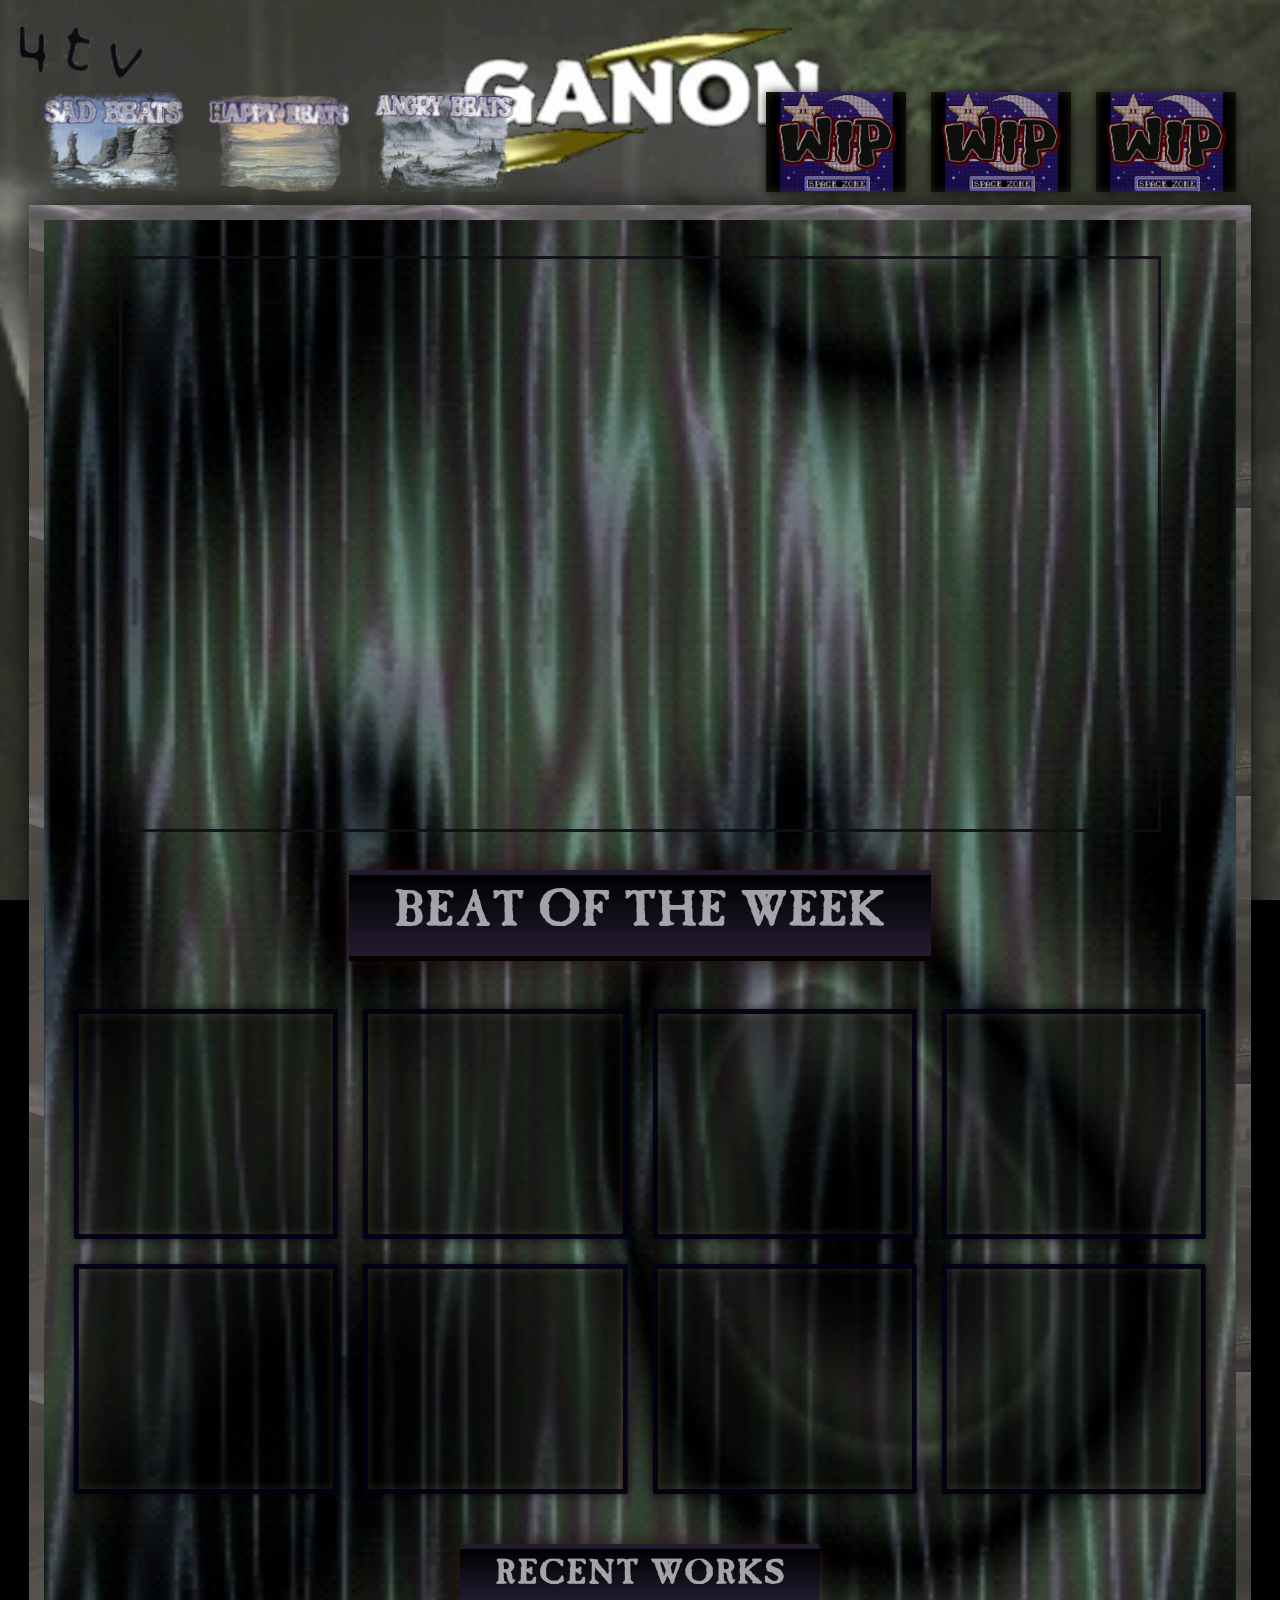
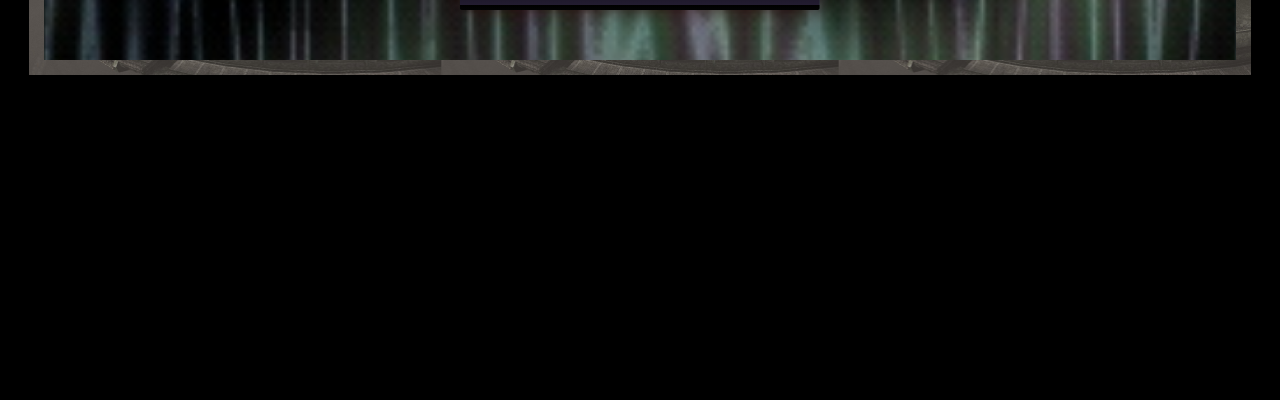
==== Fang&Bone.html @ 2cea83da "Add files via upload" ====
﻿<!DOCTYPE html>
<html>

<head>

    <meta charset="utf-8" />
    <meta name="viewport" content="width=device-width, initial-scale=1.0">

    <title>The Fang & Bone</title>

    <meta name="description" content="The Fang & Bone - Gan0n">

    <link rel="stylesheet" href="Main.css" />
    <link rel="stylesheet" href="white-grey.css" />

</head>

<body>

    <div class="logo-box"></div>

    <section class="beat-of-the-week">

        <h2>Beat Of The Week</h2>

        <div class="beat-box">

            <div class="beat-nav">

                <a href="sadbeats.html" class="sad-button"></a>

                <a href="happybeats.html" class="happy-button"></a>

                <a href="angrybeats.html" class="angry-button"></a>

            </div>

            <div class="beat-nav-right">

                <a href="https://soundcloud.com/snowclownmanor" target="_blank" class="manor-button"></a>

                <a href="https://www.youtube.com/@prod.Gan0n" target="_blank" class="art-button"></a>

                <a href="https://www.instagram.com/gan0n4tv/" target="_blank" class="WIP-button"></a>

            </div> 

            <div class="weekly-beat">

                <iframe src="https://www.youtube.com/embed/w7M1nNrJSC8" 
                        title="YouTube video player"
                        allowfullscreen>
                </iframe>

            </div>

            <h3>Beat Of The Week</h3>

            <div class="recent-works">

                <div class="works-grid"> 

                    <div class="work-item">
                        <iframe src="https://www.youtube.com/embed/jU3SThgC5-g" 
                                title="YouTube video player"
                                allowfullscreen>
                        </iframe>
                    </div>

                    <div class="work-item">
                        <iframe src="https://www.youtube.com/embed/IIBiP-IGiQw"
                                title="YouTube video player"
                                allowfullscreen>
                        </iframe>
                    </div>

                    <div class="work-item">
                        <iframe src="https://www.youtube.com/embed/Qj4_tr_YE-A"
                                title="YouTube video player"
                                allowfullscreen>
                        </iframe>
                    </div>

                    <div class="work-item">
                        <iframe src="https://www.youtube.com/embed/5KUmzQFVo20"  
                                title="YouTube video player"
                                allowfullscreen>
                        </iframe>
                    </div>

                    <div class="work-item">
                        <iframe src="https://www.youtube.com/embed/TPAzQ3It3Lk"
                                title="YouTube video player"
                                allowfullscreen>
                        </iframe>
                    </div>

                    <div class="work-item">
                        <iframe src="https://www.youtube.com/embed/0Q43clxKUGQ"
                                title="YouTube video player"
                                allowfullscreen>
                        </iframe>
                    </div>

                    <div class="work-item">
                        <iframe src="https://www.youtube.com/embed/-vAIbnxsaDc" 
                                title="YouTube video player"
                                allowfullscreen>
                        </iframe>
                    </div>

                    <div class="work-item">
                        <iframe src="https://www.youtube.com/embed/IRqKdW52WvA" 
                                title="YouTube video player"
                                allowfullscreen>
                        </iframe>
                    </div>

                </div>

                <h4>Recent Works</h4>

            </div>

        </div>

    </section>

</body>

</html>
---- Main.css ----
﻿body {
    text-align: center;
    margin: 0;
}

.beat-of-the-week {
    text-align: center;
    margin-top: 50px;
}

.category-grid {
    display: grid;

    grid-template-columns: repeat(4, 1fr);
    grid-template-rows: repeat(6, 1fr);

    gap: 25px;

    width: 95%;

    margin: 0 auto;
}

.beat-of-the-week h2 {
    width: 90%;
    max-width: 1000px;
    height: 500px;
    margin: -375px auto 30px;
    font-size: 0;

    background-size: contain;
    background-position: center;
    background-repeat: no-repeat;
}

.beat-box {
    width: 90%;
    max-width: 1500px;

    margin: auto;
    margin-bottom: 25px;

    min-height: 1400px;

    padding: 20px;

    position: relative;
}

.beat-nav {
    position: absolute;
    top: -128px;
    left: 0;
    width: 470px;
    display: flex;
    justify-content: space-between;
}

    .beat-nav a {
        width: 140px;
        height: 100px;
        display: block;
        background-size: cover;
        background-position: center;
        background-repeat: no-repeat;
        border: none;
        box-shadow: 0 0 10px rgba(0,0,0,0), inset 0 0 8px rgba(255,215,120,0);
    }

.beat-nav-right {
    position: absolute;
    top: -128px;
    right: 0;
    width: 470px;
    display: flex;
    justify-content: space-between;
}

    .beat-nav-right a {
        width: 140px;
        height: 100px;
        display: block;
        background-size: cover;
        background-position: center;
        background-repeat: no-repeat;
        border: none;
        box-shadow: 0 0 10px rgba(0,0,0,0.7), inset 0 0 8px rgba(255,215,120,0.15);
    }

.weekly-beat {
    width: 90%;
    margin: 16px auto 0 auto;
}

    .weekly-beat iframe {
        width: 100%;
        height: 570px;
        display: block;
    }

h3 {
    position: absolute;

    top: 600px;
    left: 50%;

    transform: translateX(-50%);

    font-size: 50px;

    padding: 15px 40px;
}

.recent-works {
    position: absolute;

    left: 50%;
    transform: translateX(-50%);

    bottom: 0;

    width: 95%;
}

h4 {
    font-size: 35px;

    margin: 50px;

    padding: 10px 30px;
}

.recent-works h4 {
    position: static;

    margin-top: -80px;
}

.works-grid {
    display: grid;

    grid-template-columns: repeat(4, 1fr);
    grid-template-rows: repeat(2, 1fr);

    gap: 25px;

    width: 100%;

    margin: 76px auto;
}

.work-item {
    height: 220px;
    overflow: hidden;

}
    .work-item iframe {
        width: 100%;
        height: 100%;
        border: none;
    }

.logo-box {
    position: fixed;

    top: 0;
    left: 0;

    width: 175px;
    height: 100px;

    z-index: 1000;
}

/* Tablets */

@media (max-width: 1200px) {

    .works-grid {
        grid-template-columns: repeat(3, 1fr);
        grid-template-rows: auto;
    }

    .category-grid {
        grid-template-columns: repeat(3, 1fr);
    }
}

/* Small Tablets */

@media (max-width: 900px) {

    .works-grid {
        grid-template-columns: repeat(2, 1fr);
    }

    .category-grid {
        grid-template-columns: repeat(2, 1fr);
    }
}

/* Tablets */

@media (max-width: 1200px) {

    .beat-nav,
    .beat-nav-right {
        width: 350px;
    }

        .beat-nav a,
        .beat-nav-right a {
            width: 100px;
            height: 70px;
        }

    .weekly-beat iframe {
        height: 500px;
    }

    h3 {
        font-size: 40px;
    }

    h4 {
        font-size: 30px;
    }
}

/* Small Tablets */

@media (max-width: 900px) {

    .beat-nav,
    .beat-nav-right {
        width: 280px;
    }

        .beat-nav a,
        .beat-nav-right a {
            width: 80px;
            height: 60px;
        }

    .weekly-beat iframe {
        height: 400px;
    }

    h3 {
        font-size: 32px;
    }

    h4 {
        font-size: 26px;
    }

    .works-grid {
        grid-template-columns: repeat(2, 1fr);
        grid-template-rows: auto;
    }
}

/* Phone */

@media (max-width: 600px) {

    .beat-of-the-week h2 {
        background-image: url("images/Ganon - Copy.png");
        width: 100%;
        height: 300px;
        margin: 0 auto 20px;
        background-size: auto 100%;
        background-position: center;
        background-repeat: no-repeat;
    }

    .beat-box {
        width: 95%;
        min-height: auto;
    }

    .beat-nav,
    .beat-nav-right {
        position: static;
        width: 100%;
        margin-bottom: 15px;
    }

        .beat-nav a,
        .beat-nav-right a {
            width: 80px;
            height: 60px;
        }

    .weekly-beat iframe {
        height: 250px;
    }

    h3 {
        position: static;
        transform: none;
        margin: 20px auto;
        font-size: 28px;
    }

    .recent-works {
        position: static;
        transform: none;
        width: 100%;
    }

    .works-grid {
        grid-template-columns: 1fr;
        grid-template-rows: auto;
    }

    .work-item {
        height: 250px;
    }

    h4 {
        font-size: 24px;
    }
}
/* Phone */

@media (max-width: 600px) {

    .works-grid {
        grid-template-columns: 1fr;
    }

    .category-grid {
        grid-template-columns: 1fr;
    }

    .work-item {
        height: 280px;
    }


}

@media (max-width: 600px) {

    html,
    body {
        background-attachment: scroll;
    }

    .beat-box {
        box-sizing: border-box;
        width: 95%;
    }
}

@media (max-width: 600px) {
    *,
    *::before,
    *::after {
        box-sizing: border-box;
    }
    html,
    body {
        width: 100%;
        max-width: 100%;
        overflow-x: hidden;
    }

    .beat-of-the-week {
        width: 100%;
        overflow: hidden;
    }

        .beat-of-the-week h2 {
            position: relative;
            left: 50%;
            transform: translateX(-50%);
        }

    .beat-box {
        box-sizing: border-box;
        width: 95%;
    }

    .logo-box {
        position: absolute;
    }
}
---- white-grey.css ----
﻿body {
    background-image: url("Fang&Bone - White&Grey/SOTC2.gif");
    background-size: cover;
    background-position: center;
    background-repeat: no-repeat;
    background-attachment: fixed;
    background-color: black;
    color: rgb(155, 112, 52);
}

.logo-box {
    background-image: url("images/4ttt.png");
    background-size: cover;
    background-position: center;
    background-repeat: no-repeat;
}

.beat-of-the-week h2 {
    background-image: url("images/Ganon.png");
    color: transparent;
}

.beat-box {
    background-image: url("Fang&Bone - White&Grey/245.JPG");
    background-size: 100% auto;
    background-position: center top;
    background-repeat: repeat;
    border: 15px solid;
    border-image: url("images/Gaius on platform.jpg") 30 round;
    border-radius: 5px;
    box-shadow: 0 0 25px rgba(0, 0, 0, 0.7);
}

.beat-nav a:hover {
    transform: translateY(-3px) scale(1.05);
    filter: drop-shadow(0 0 8px rgb(212, 178, 104)) drop-shadow(0 0 15px rgb(212, 178, 104));
    cursor: pointer;
}

.sad-button {
    background-image: url("Fang&Bone - White&Grey/plateu.png");
}

.happy-button {
    background-image: url("Fang&Bone - White&Grey/udgsea.png");
}

.angry-button {
    background-image: url("Fang&Bone - White&Grey/armageddon.png");
}

.manor-button {
    background-image: url("images/image2.png");
}

.art-button {
    background-image: url("images/image2.png");
}

.WIP-button {
    background-image: url("images/image2.png");
}

.beat-nav-right a:hover {
    transform: translateY(-3px) scale(1.05);
    filter: drop-shadow(0 0 8px rgb(212, 178, 104)) drop-shadow(0 0 15px rgb(212, 178, 104));
    cursor: pointer;
}

@font-face {
    font-family: "Font";
    src: url("fonts/CaslonAntique-WJV.ttf") format("truetype");
}

h3 {
    font-family: Font;
    color: rgb(248, 248, 255, 0.64);
    text-transform: uppercase;
    letter-spacing: 2px;
    background: linear-gradient( to bottom, rgba(0, 0, 0), rgb(35, 28, 49) );
    border-radius: 2px;
    border: 5px solid transparent;
}

h4 {
    font-family: Font;
    color: rgb(248, 248, 255, 0.64);
    display: inline-block;
    text-transform: uppercase;
    letter-spacing: 2px;
    background: linear-gradient( to bottom, rgba(0, 0, 0), rgb(35, 28, 49) );
    border-radius: 2px;
    border: 5px solid transparent;
}

h3, h4 {
    box-shadow: 0 0 20px rgba(43, 9, 9, 0.8);
}

.work-item {
    background-color: rgba(0, 0, 0, 0.5);
    border: 5px solid rgb(5, 0, 21, 0.92);
    border-radius: 2px;
    box-shadow: 0 0 10px rgba(0, 0, 0, 0.7), inset 0 0 10px rgba(255, 215, 120, 0.15);
}

.weekly-beat {
    border: solid rgb(16, 15, 21, 0.92);
}

    .weekly-beat iframe {
        border: none;
    }
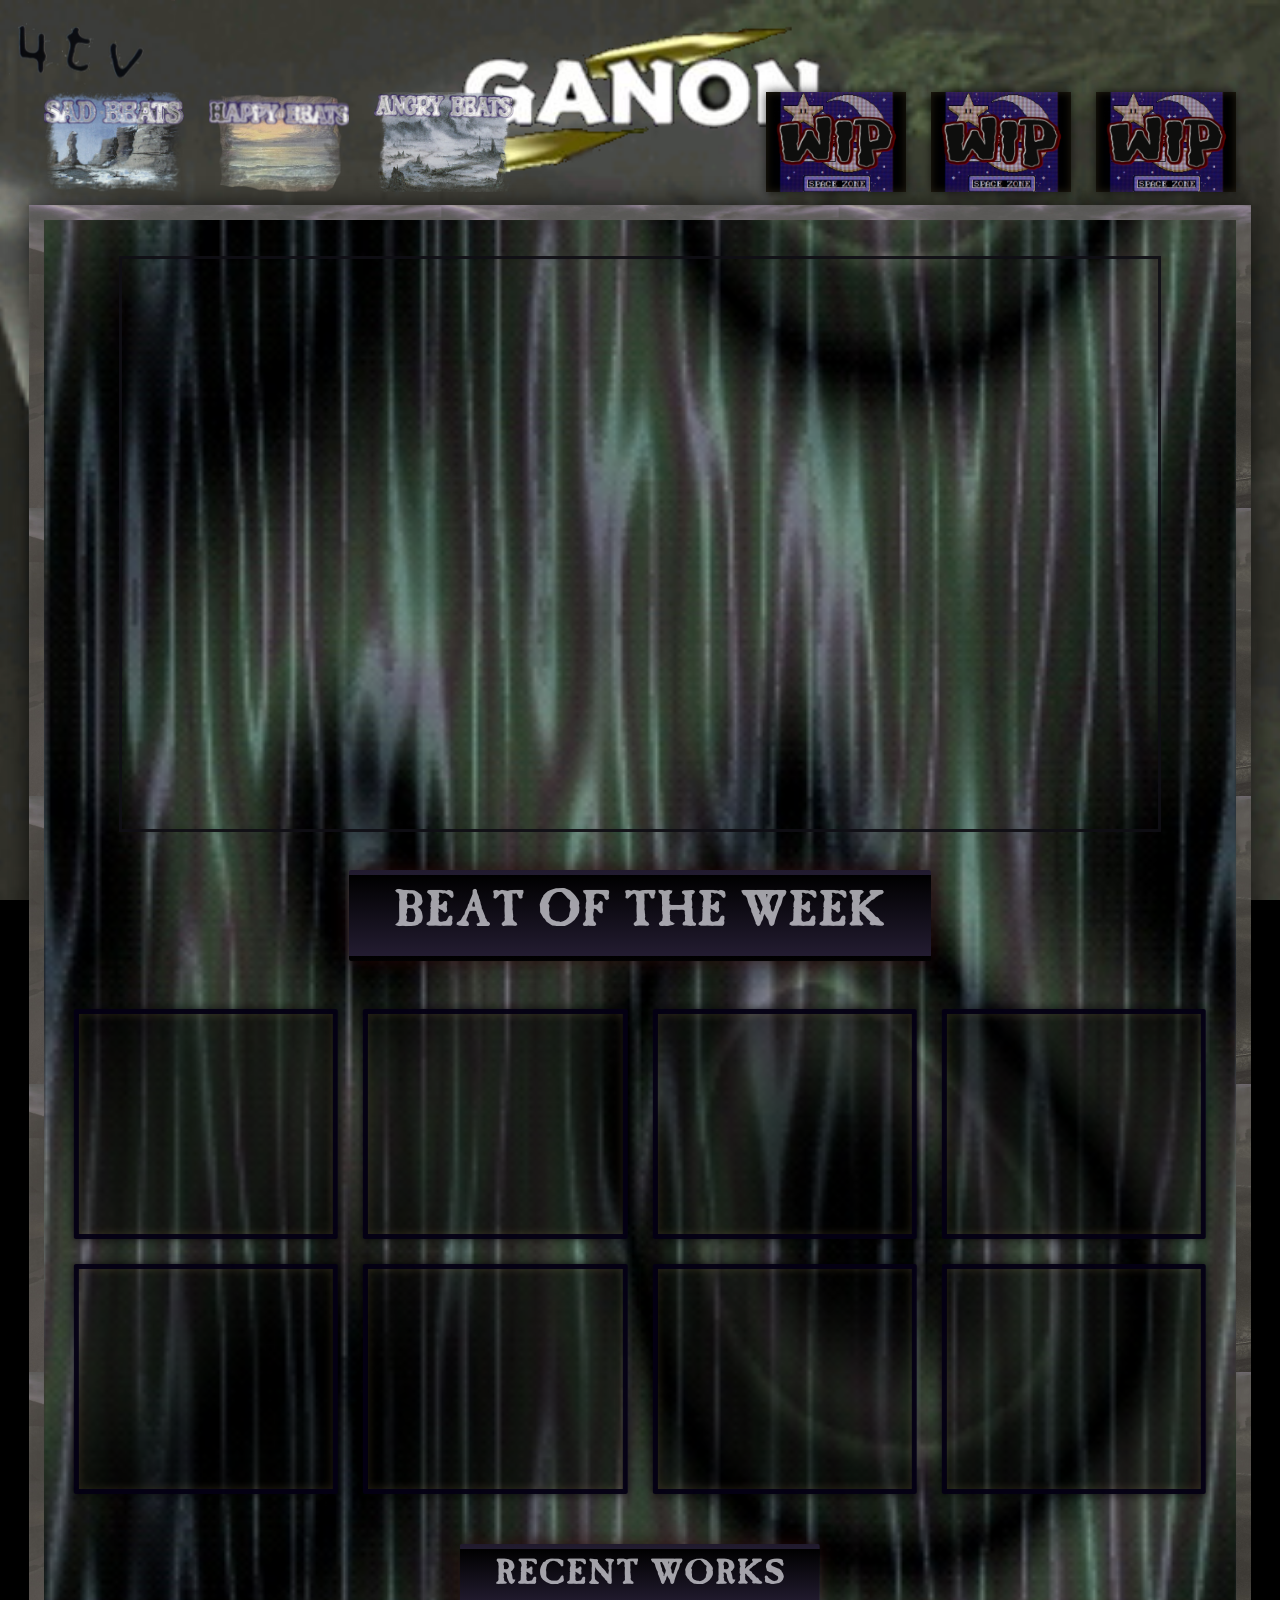
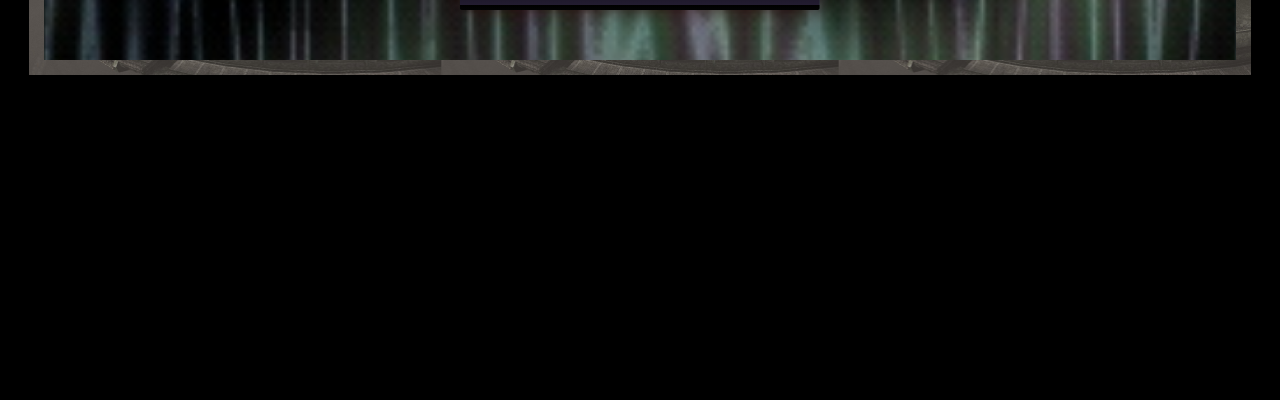
==== commit 2a51d26b: "Add files via upload" ====
--- a/Fang&Bone.html
+++ b/Fang&Bone.html
@@ -61,7 +61,7 @@
                 <div class="works-grid"> 
 
                     <div class="work-item">
-                        <iframe src="https://www.youtube.com/embed/jU3SThgC5-g" 
+                        <iframe src="https://www.youtube.com/embed/5KUmzQFVo20"  
                                 title="YouTube video player"
                                 allowfullscreen>
                         </iframe>
@@ -82,7 +82,7 @@
                     </div>
 
                     <div class="work-item">
-                        <iframe src="https://www.youtube.com/embed/5KUmzQFVo20"  
+                        <iframe src="https://www.youtube.com/embed/0Q43clxKUGQ"  
                                 title="YouTube video player"
                                 allowfullscreen>
                         </iframe>
@@ -96,7 +96,7 @@
                     </div>
 
                     <div class="work-item">
-                        <iframe src="https://www.youtube.com/embed/0Q43clxKUGQ"
+                        <iframe src="https://www.youtube.com/embed/jU3SThgC5-g"
                                 title="YouTube video player"
                                 allowfullscreen>
                         </iframe>
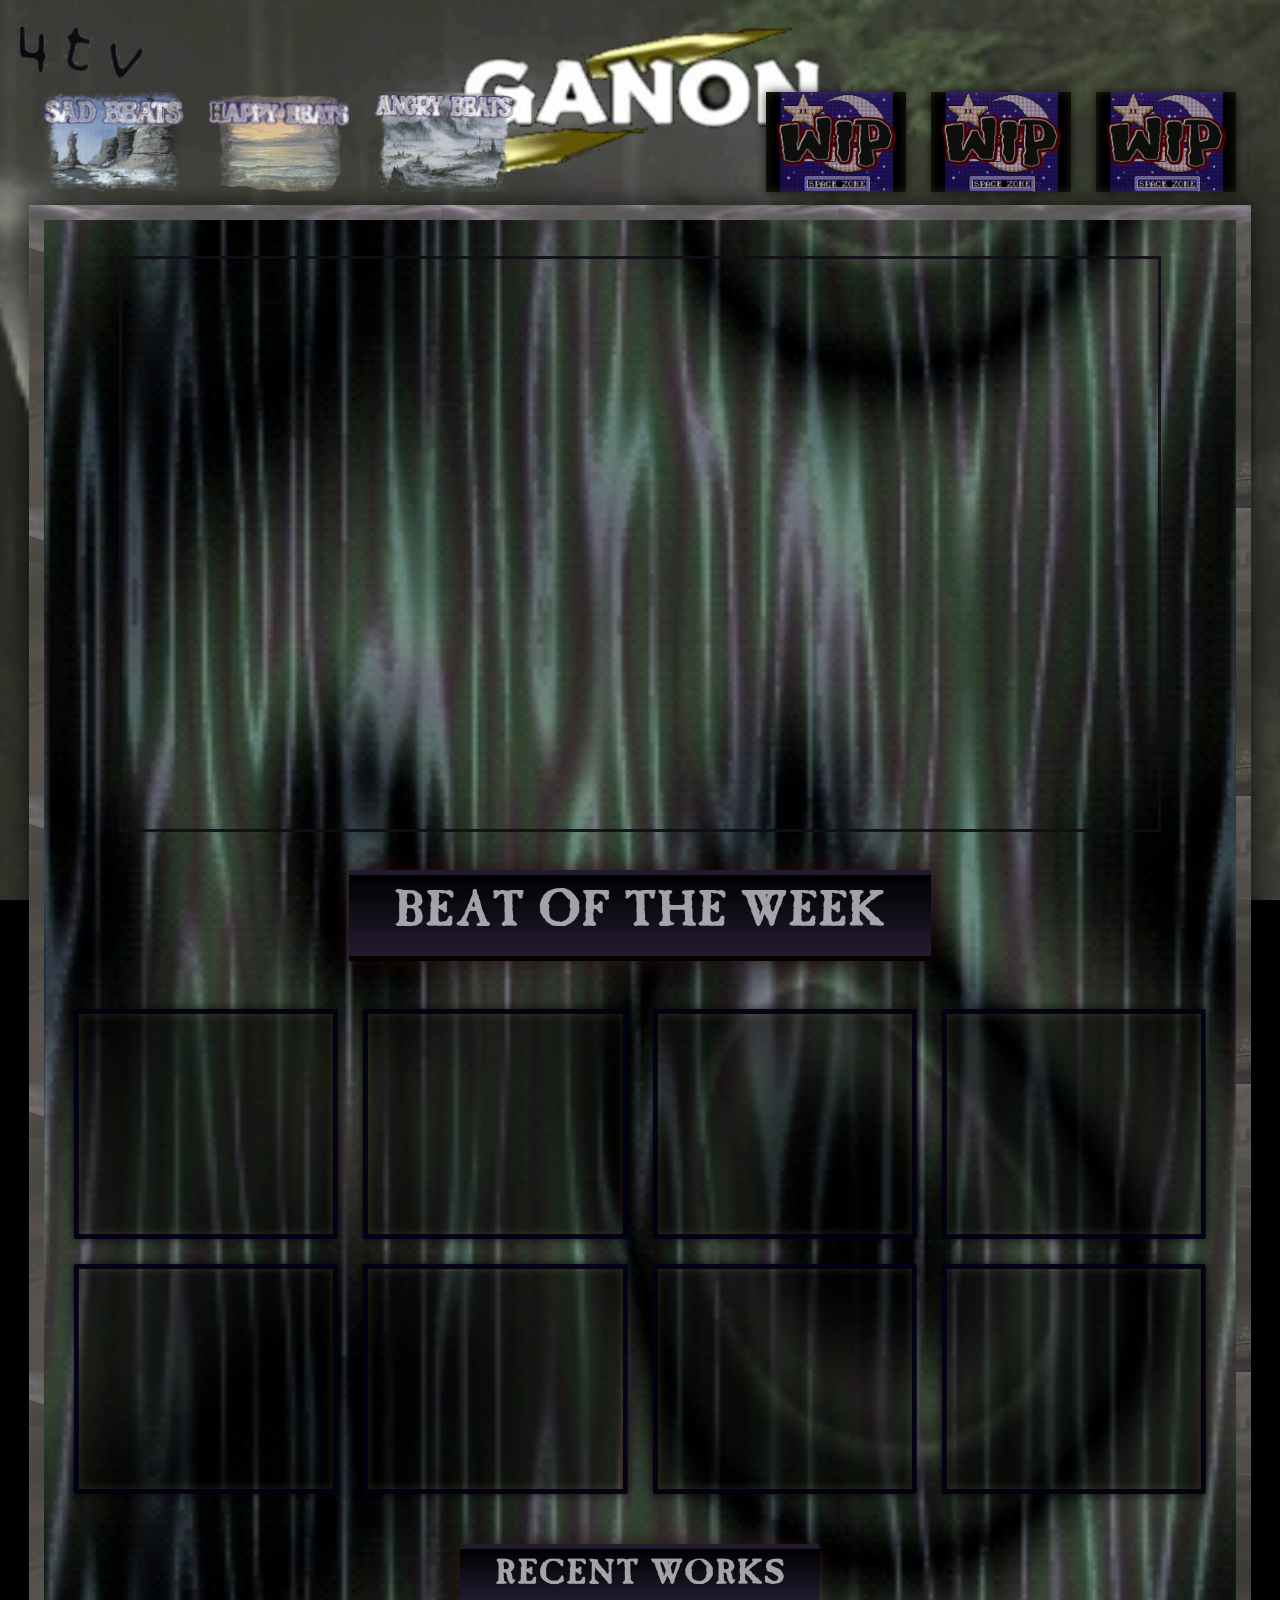
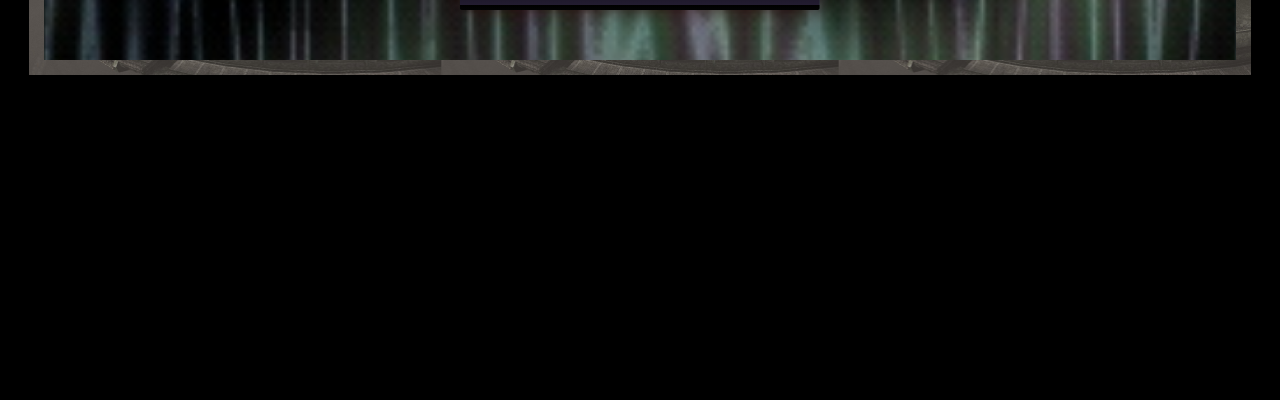
==== commit ec1f9c9c: "Add files via upload" ====
--- a/Fang&Bone.html
+++ b/Fang&Bone.html
@@ -61,14 +61,14 @@
                 <div class="works-grid"> 
 
                     <div class="work-item">
-                        <iframe src="https://www.youtube.com/embed/5KUmzQFVo20"  
+                        <iframe src="https://www.youtube.com/embed/0Q43clxKUGQ"  
                                 title="YouTube video player"
                                 allowfullscreen>
                         </iframe>
                     </div>
 
                     <div class="work-item">
-                        <iframe src="https://www.youtube.com/embed/IIBiP-IGiQw"
+                        <iframe src="https://www.youtube.com/embed/TPAzQ3It3Lk" 
                                 title="YouTube video player"
                                 allowfullscreen>
                         </iframe>
@@ -82,14 +82,14 @@
                     </div>
 
                     <div class="work-item">
-                        <iframe src="https://www.youtube.com/embed/0Q43clxKUGQ"  
+                        <iframe src="https://www.youtube.com/embed/5KUmzQFVo20"  
                                 title="YouTube video player"
                                 allowfullscreen>
                         </iframe>
                     </div>
 
                     <div class="work-item">
-                        <iframe src="https://www.youtube.com/embed/TPAzQ3It3Lk"
+                        <iframe src="https://www.youtube.com/embed/IIBiP-IGiQw"
                                 title="YouTube video player"
                                 allowfullscreen>
                         </iframe>
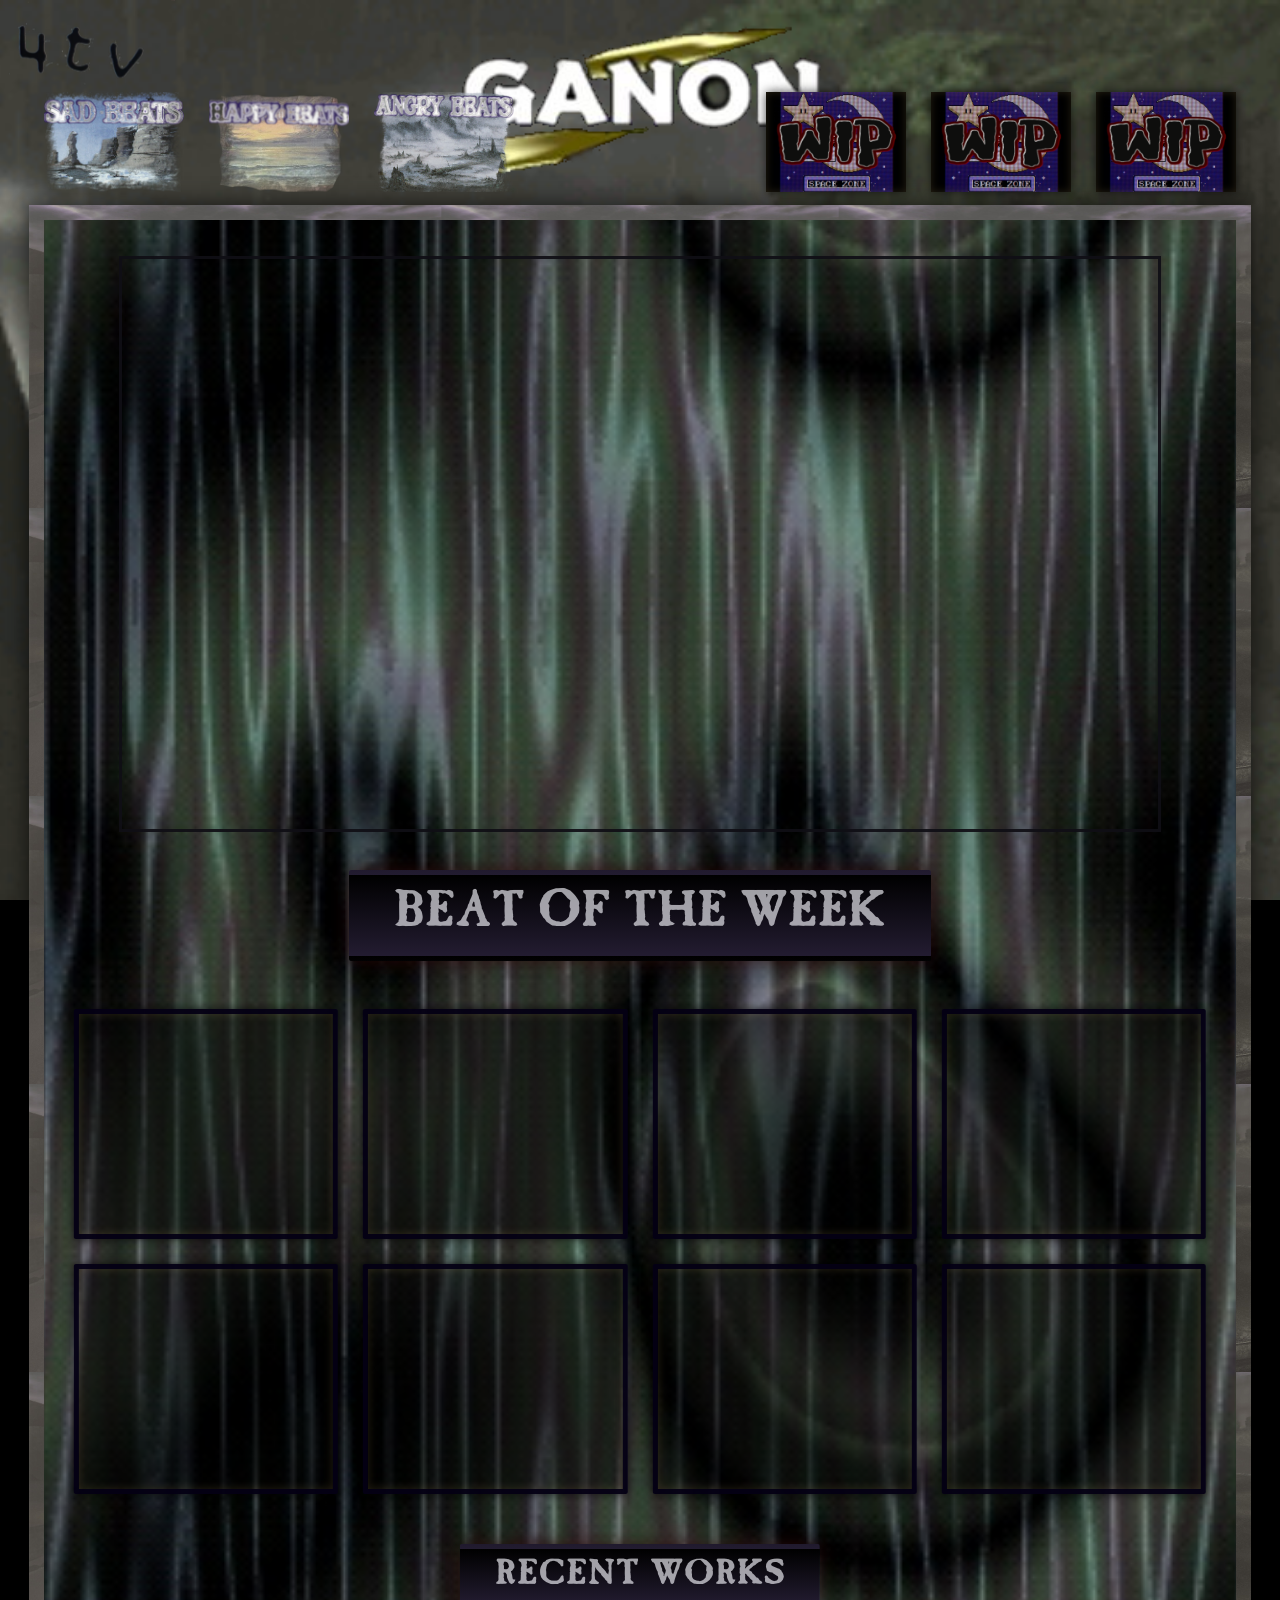
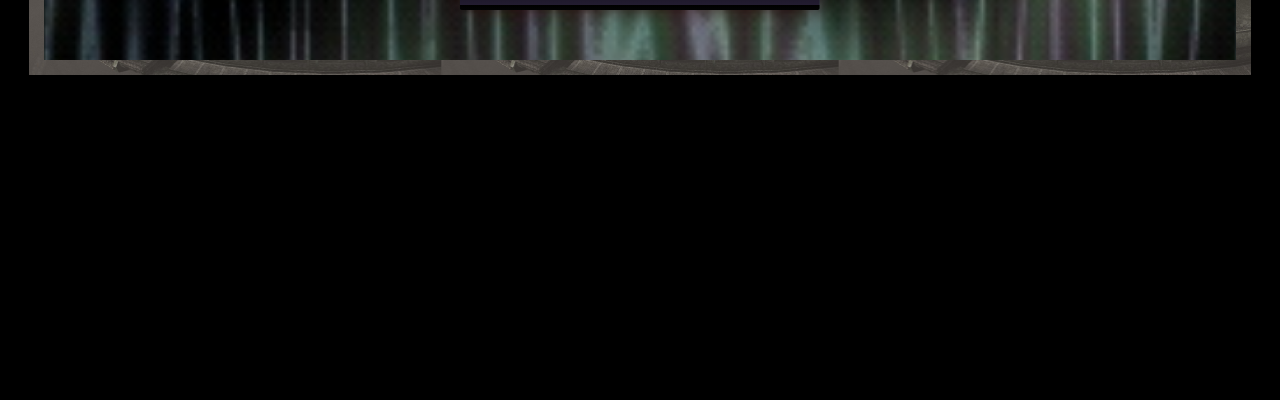
==== commit 1e699c37: "Add files via upload" ====
--- a/Fang&Bone.html
+++ b/Fang&Bone.html
@@ -89,14 +89,14 @@
                     </div>
 
                     <div class="work-item">
-                        <iframe src="https://www.youtube.com/embed/IIBiP-IGiQw"
+                        <iframe src="https://www.youtube.com/embed/jU3SThgC5-g"
                                 title="YouTube video player"
                                 allowfullscreen>
                         </iframe>
                     </div>
 
                     <div class="work-item">
-                        <iframe src="https://www.youtube.com/embed/jU3SThgC5-g"
+                        <iframe src="https://www.youtube.com/embed/IIBiP-IGiQw"
                                 title="YouTube video player"
                                 allowfullscreen>
                         </iframe>
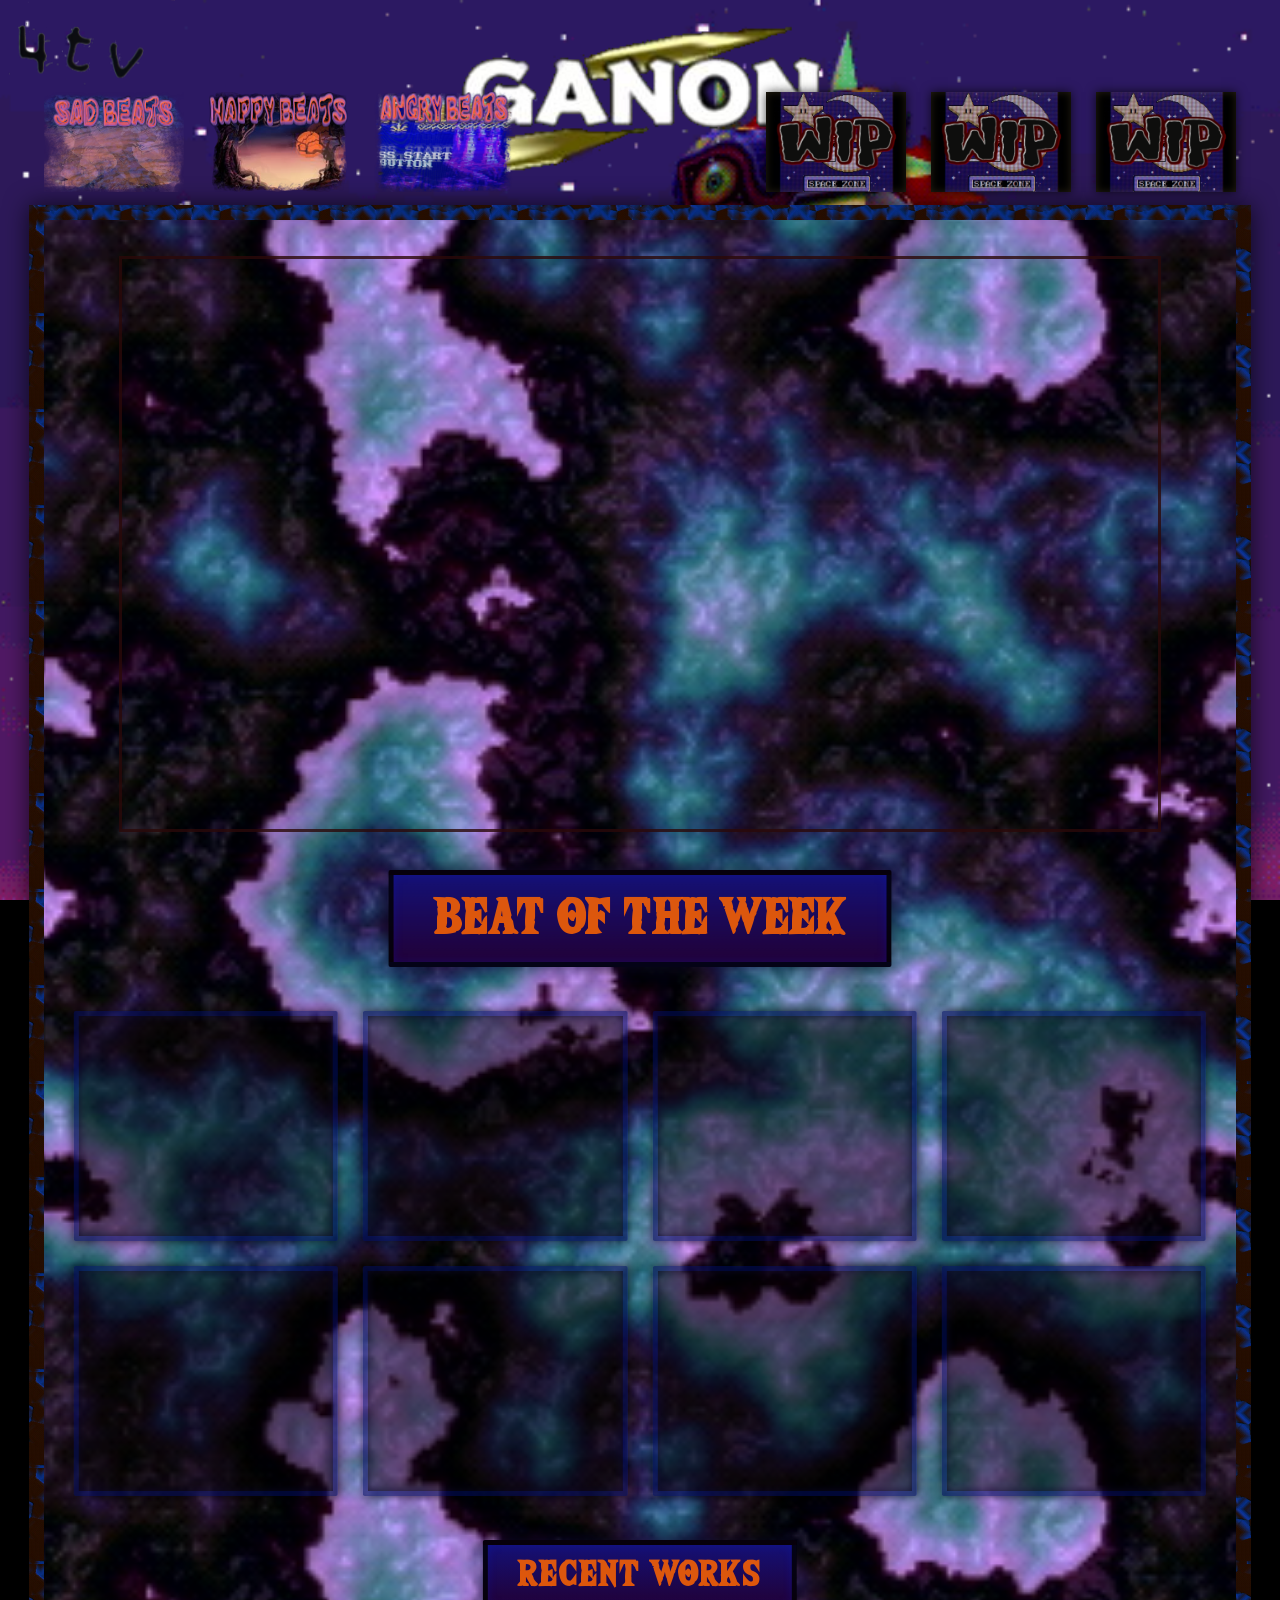
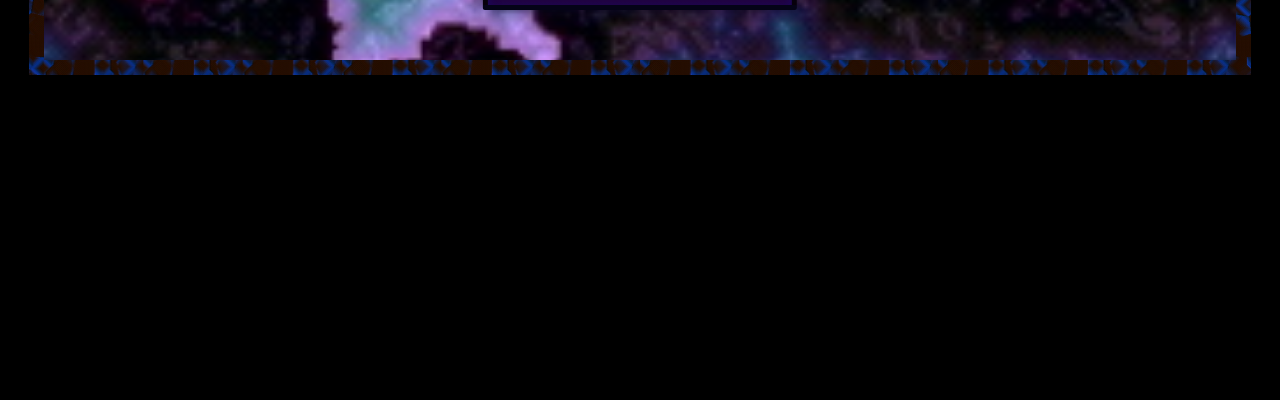
==== commit 104635c1: "Add files via upload" ====
--- a/Fang&Bone.html
+++ b/Fang&Bone.html
@@ -11,7 +11,7 @@
     <meta name="description" content="The Fang & Bone - Gan0n">
 
     <link rel="stylesheet" href="Main.css" />
-    <link rel="stylesheet" href="white-grey.css" />
+    <link rel="stylesheet" href="purple-blue - Majora.css" />
 
 </head>
 
@@ -47,7 +47,7 @@
 
             <div class="weekly-beat">
 
-                <iframe src="https://www.youtube.com/embed/w7M1nNrJSC8" 
+                <iframe src="https://www.youtube.com/embed/1lxk2LpRqNw" 
                         title="YouTube video player"
                         allowfullscreen>
                 </iframe>
@@ -61,56 +61,56 @@
                 <div class="works-grid"> 
 
                     <div class="work-item">
-                        <iframe src="https://www.youtube.com/embed/0Q43clxKUGQ"  
+                        <iframe src="https://www.youtube.com/embed/Ghi-GKMKxFA"  
                                 title="YouTube video player"
                                 allowfullscreen>
                         </iframe>
                     </div>
 
                     <div class="work-item">
-                        <iframe src="https://www.youtube.com/embed/TPAzQ3It3Lk" 
+                        <iframe src="https://www.youtube.com/embed/HAt1xFLVBoI" 
                                 title="YouTube video player"
                                 allowfullscreen>
                         </iframe>
                     </div>
 
                     <div class="work-item">
-                        <iframe src="https://www.youtube.com/embed/Qj4_tr_YE-A"
+                        <iframe src="https://www.youtube.com/embed/x6nBXRp-kYA"
                                 title="YouTube video player"
                                 allowfullscreen>
                         </iframe>
                     </div>
 
                     <div class="work-item">
-                        <iframe src="https://www.youtube.com/embed/5KUmzQFVo20"  
+                        <iframe src="https://www.youtube.com/embed/4pb5apu6yH8"  
                                 title="YouTube video player"
                                 allowfullscreen>
                         </iframe>
                     </div>
 
                     <div class="work-item">
-                        <iframe src="https://www.youtube.com/embed/jU3SThgC5-g"
+                        <iframe src="https://www.youtube.com/embed/atpRbytFdWQ"
                                 title="YouTube video player"
                                 allowfullscreen>
                         </iframe>
                     </div>
 
                     <div class="work-item">
-                        <iframe src="https://www.youtube.com/embed/IIBiP-IGiQw"
+                        <iframe src="https://www.youtube.com/embed/1lxk2LpRqNw"
                                 title="YouTube video player"
                                 allowfullscreen>
                         </iframe>
                     </div>
 
                     <div class="work-item">
-                        <iframe src="https://www.youtube.com/embed/-vAIbnxsaDc" 
+                        <iframe src="https://www.youtube.com/embed/1lxk2LpRqNw" 
                                 title="YouTube video player"
                                 allowfullscreen>
                         </iframe>
                     </div>
 
                     <div class="work-item">
-                        <iframe src="https://www.youtube.com/embed/IRqKdW52WvA" 
+                        <iframe src="https://www.youtube.com/embed/1lxk2LpRqNw" 
                                 title="YouTube video player"
                                 allowfullscreen>
                         </iframe>
--- a/purple-blue - Majora.css
+++ b/purple-blue - Majora.css
@@ -0,0 +1,123 @@
+﻿body {
+    background-image: url("Fang&Bone - Purple&Blue/Majora.gif");
+    background-size: cover;
+    background-position: center;
+    background-repeat: no-repeat;
+    background-attachment: fixed;
+    background-color: black;
+    color: rgb(155, 112, 52);
+}
+
+.logo-box {
+    background-image: url("images/4ttt.png");
+    background-size: cover;
+    background-position: center;
+    background-repeat: no-repeat;
+}
+
+.beat-of-the-week h2 {
+    background-image: url("images/Ganon.png");
+    color: transparent;
+}
+
+.beat-box {
+    background-image: url("Fang&Bone - Purple&Blue/461.JPG");
+    background-size: 100% auto;
+    background-position: center top;
+    background-repeat: repeat;
+    border: 15px solid;
+    border-image: url("Fang&Bone - Purple&Blue/135.JPG") 30 round;
+    border-radius: 5px;
+    box-shadow: 0 0 25px rgba(0, 0, 0, 0.7);
+}
+
+.beat-nav a:hover {
+    transform: translateY(-3px) scale(1.05);
+    filter: drop-shadow(0 0 8px rgb(255, 157, 63)) drop-shadow(0 0 15px rgb(255, 101, 0));
+    cursor: pointer;
+}
+
+.sad-button {
+    background-image: url("Fang&Bone - Purple&Blue/SadBeatsNEW.png");
+}
+
+.happy-button {
+    background-image: url("Fang&Bone - Purple&Blue/Happybeats.png");
+}
+
+.angry-button {
+    background-image: url("Fang&Bone - Purple&Blue/Angrytbeatspurple.png");
+}
+
+.manor-button {
+    background-image: url("images/image2.png");
+}
+
+.art-button {
+    background-image: url("images/image2.png");
+}
+
+.WIP-button {
+    background-image: url("images/image2.png");
+}
+
+.beat-nav-right a:hover {
+    transform: translateY(-3px) scale(1.05);
+    filter: drop-shadow(0 0 8px rgb(255, 101, 0)) drop-shadow(0 0 15px rgb(255, 101, 0));
+    cursor: pointer;
+}
+
+@font-face {
+    font-family: "Font";
+    src: url("fonts/TheWildBreathOfZelda-15Lv.ttf") format("truetype");
+}
+
+h3 {
+    font-family: Font;
+    color: rgb(255, 101, 0, 0.85);
+    text-transform: uppercase;
+    letter-spacing: 2px;
+    background: linear-gradient( to bottom, rgb(20, 16, 117), rgb(33, 1, 55) );
+    border: 5px solid rgb(0 0 0 / 0.80);
+    border-radius: 2px;
+    box-shadow: 0 0 20px rgb(14, 9, 43, 0.80), inset 0 0 10px rgb(0, 36, 255, 0.20);
+}
+
+h4 {
+    font-family: Font;
+    color: rgb(255, 101, 0, 0.85);
+    display: inline-block;
+    text-transform: uppercase;
+    letter-spacing: 2px;
+    background: linear-gradient( to bottom, rgb(20, 16, 117), rgb(33, 1, 55) );
+    border: 5px solid rgb(0 0 0 / 0.80);
+    border-radius: 2px;
+    box-shadow: 0 0 20px rgb(14, 9, 43, 0.80), inset 0 0 10px rgb(0, 36, 255, 0.20);
+}
+
+.work-item {
+    background-color: rgba(0, 0, 0, 0.5);
+    border: 5px solid rgb(0, 36, 255, 0.20);
+    border-radius: 2px;
+    box-shadow: 0 0 10px rgba(0, 0, 0, 0.7), inset 0 0 10px rgb(14, 9, 43, 0.80);
+}
+
+.weekly-beat {
+    border: solid rgb(43, 9, 9, 0.80);
+}
+
+    .weekly-beat iframe {
+        border: none;
+    }
+
+@media (max-width: 600px) {
+
+    html,
+    body {
+        background-image: url("Fang&Bone - Purple&Blue/Majora.gif");
+        background-size: cover;
+        background-position: center;
+        background-repeat: no-repeat;
+        background-attachment: scroll;
+    }
+}
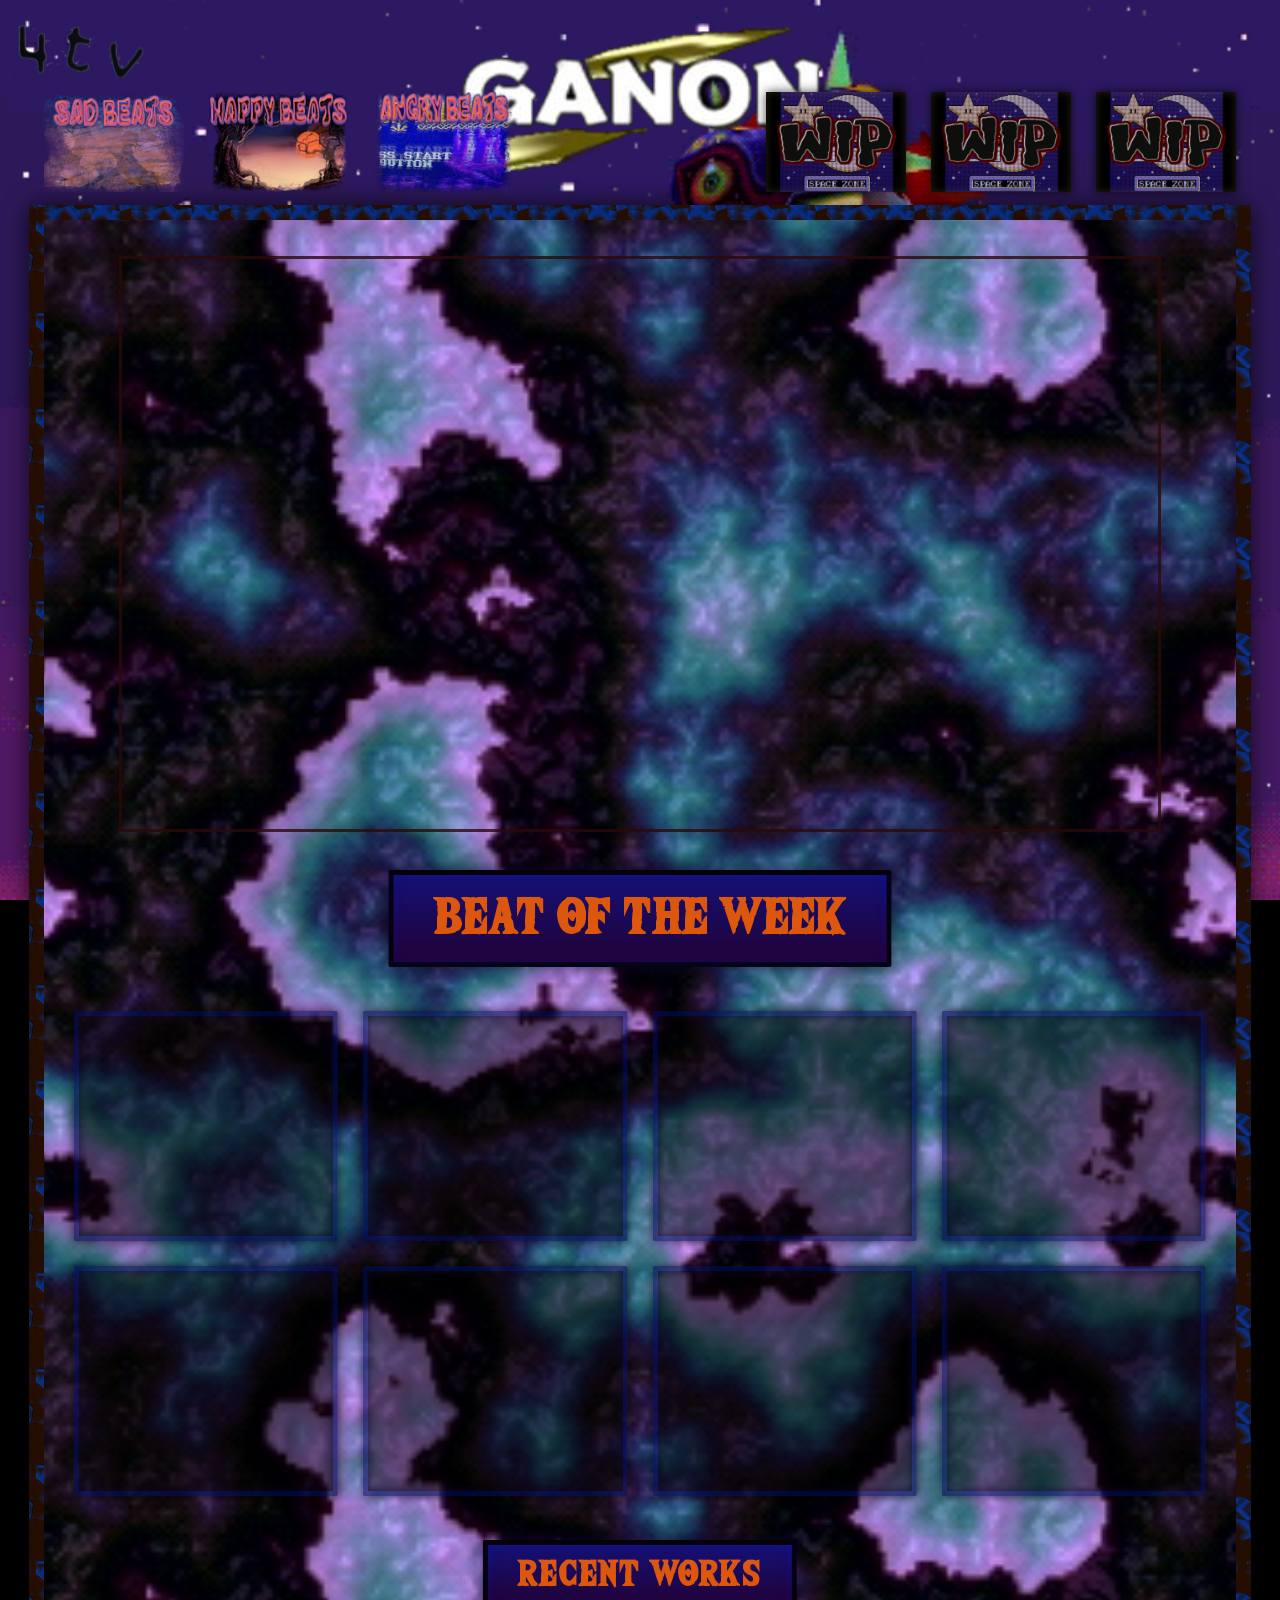
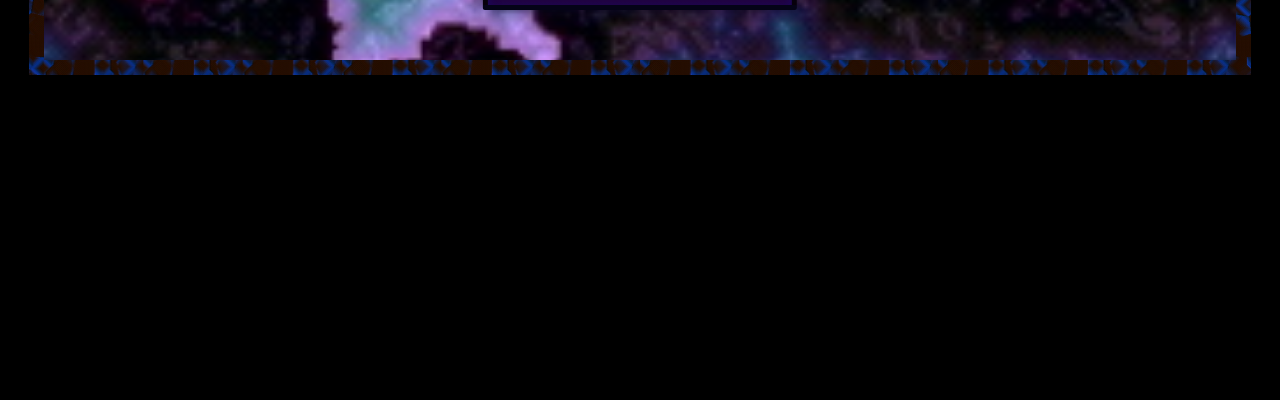
==== commit 54072f64: "Add files via upload" ====
--- a/Fang&Bone.html
+++ b/Fang&Bone.html
@@ -96,21 +96,21 @@
                     </div>
 
                     <div class="work-item">
-                        <iframe src="https://www.youtube.com/embed/1lxk2LpRqNw"
+                        <iframe src="https://www.youtube.com/embed/sQIMZmJ3D7s"
                                 title="YouTube video player"
                                 allowfullscreen>
                         </iframe>
                     </div>
 
                     <div class="work-item">
-                        <iframe src="https://www.youtube.com/embed/1lxk2LpRqNw" 
+                        <iframe src="https://www.youtube.com/embed/aHjQScXYPJ0" 
                                 title="YouTube video player"
                                 allowfullscreen>
                         </iframe>
                     </div>
 
                     <div class="work-item">
-                        <iframe src="https://www.youtube.com/embed/1lxk2LpRqNw" 
+                        <iframe src="https://www.youtube.com/embed/uTUh2d2kEb4" 
                                 title="YouTube video player"
                                 allowfullscreen>
                         </iframe>
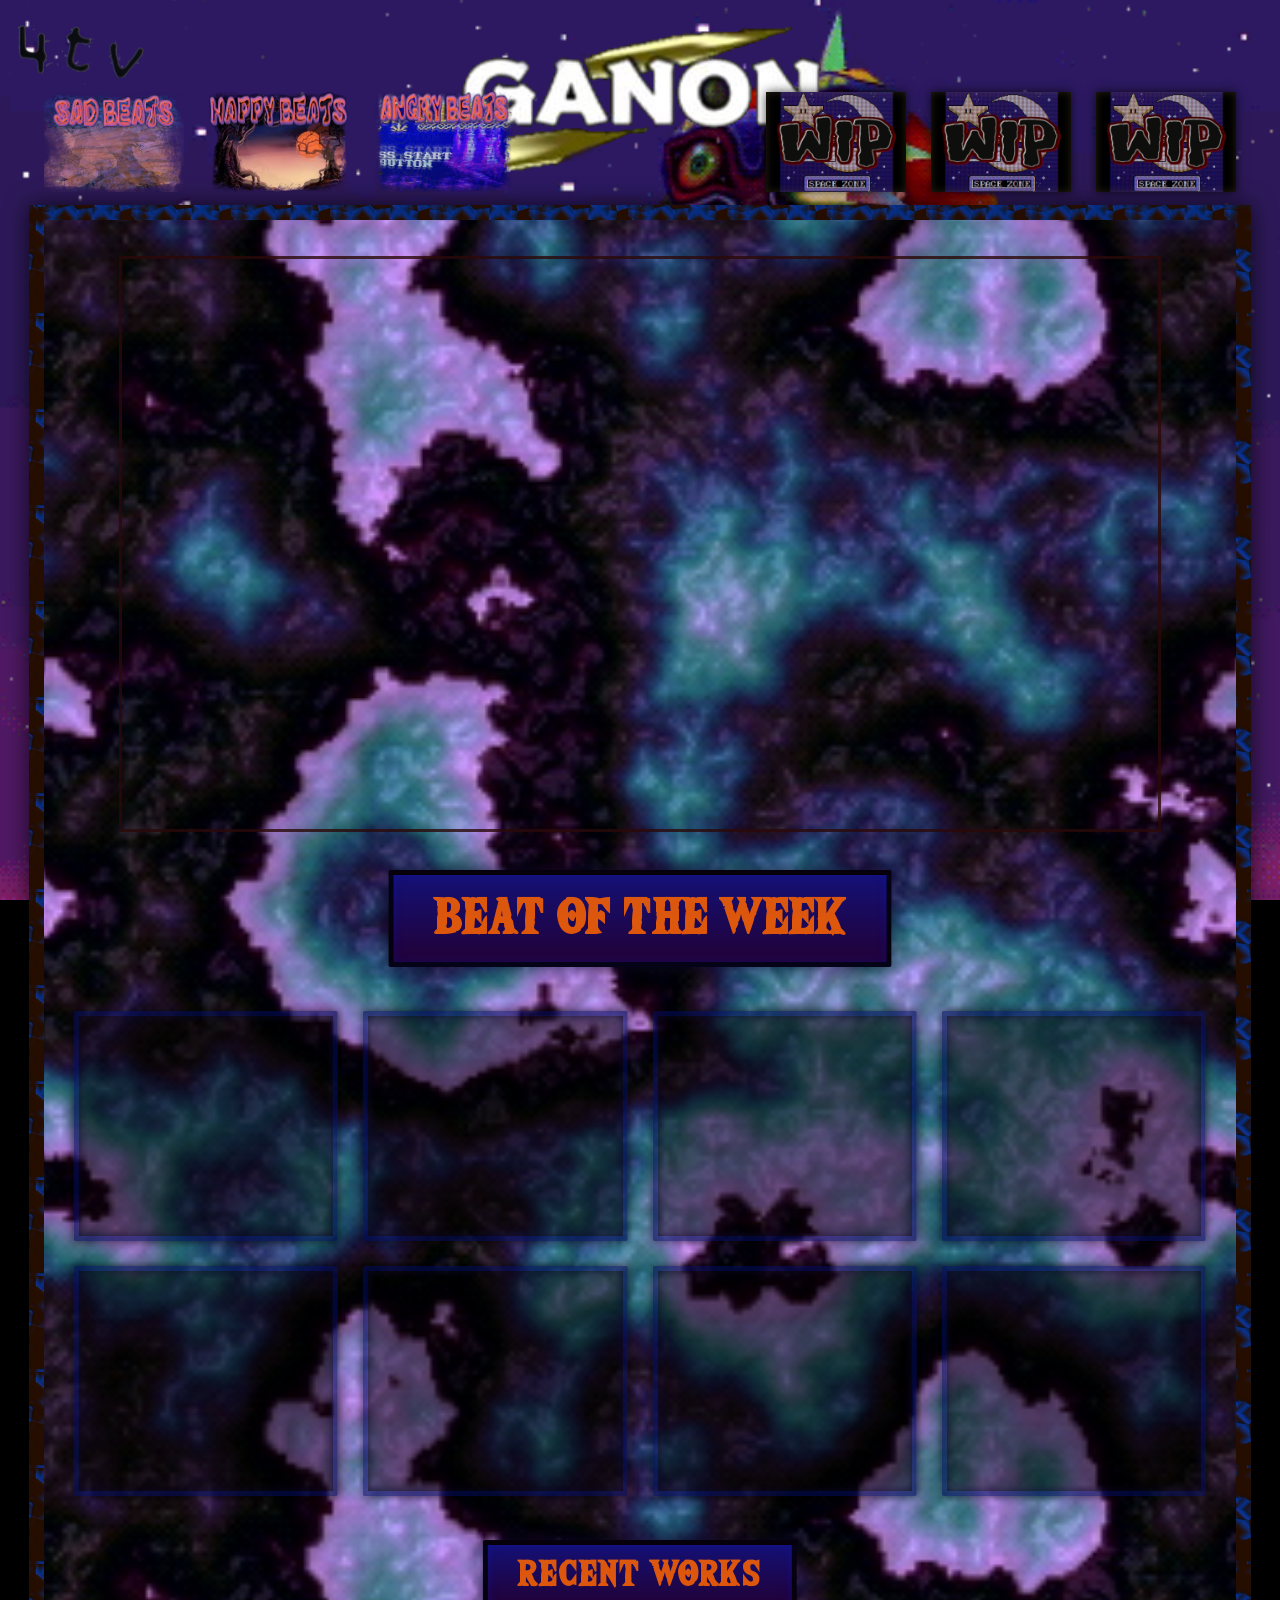
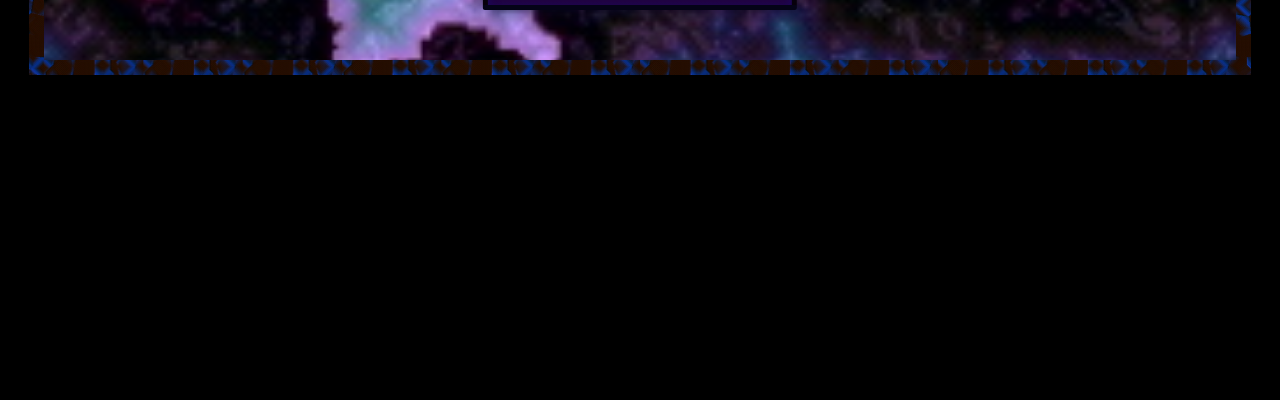
==== commit f4fd1877: "Add files via upload" ====
--- a/Fang&Bone.html
+++ b/Fang&Bone.html
@@ -96,7 +96,7 @@
                     </div>
 
                     <div class="work-item">
-                        <iframe src="https://www.youtube.com/embed/sQIMZmJ3D7s"
+                        <iframe src="https://www.youtube.com/embed/uTUh2d2kEb4" 
                                 title="YouTube video player"
                                 allowfullscreen>
                         </iframe>
@@ -110,7 +110,7 @@
                     </div>
 
                     <div class="work-item">
-                        <iframe src="https://www.youtube.com/embed/uTUh2d2kEb4" 
+                        <iframe src="https://www.youtube.com/embed/sQIMZmJ3D7s " 
                                 title="YouTube video player"
                                 allowfullscreen>
                         </iframe>
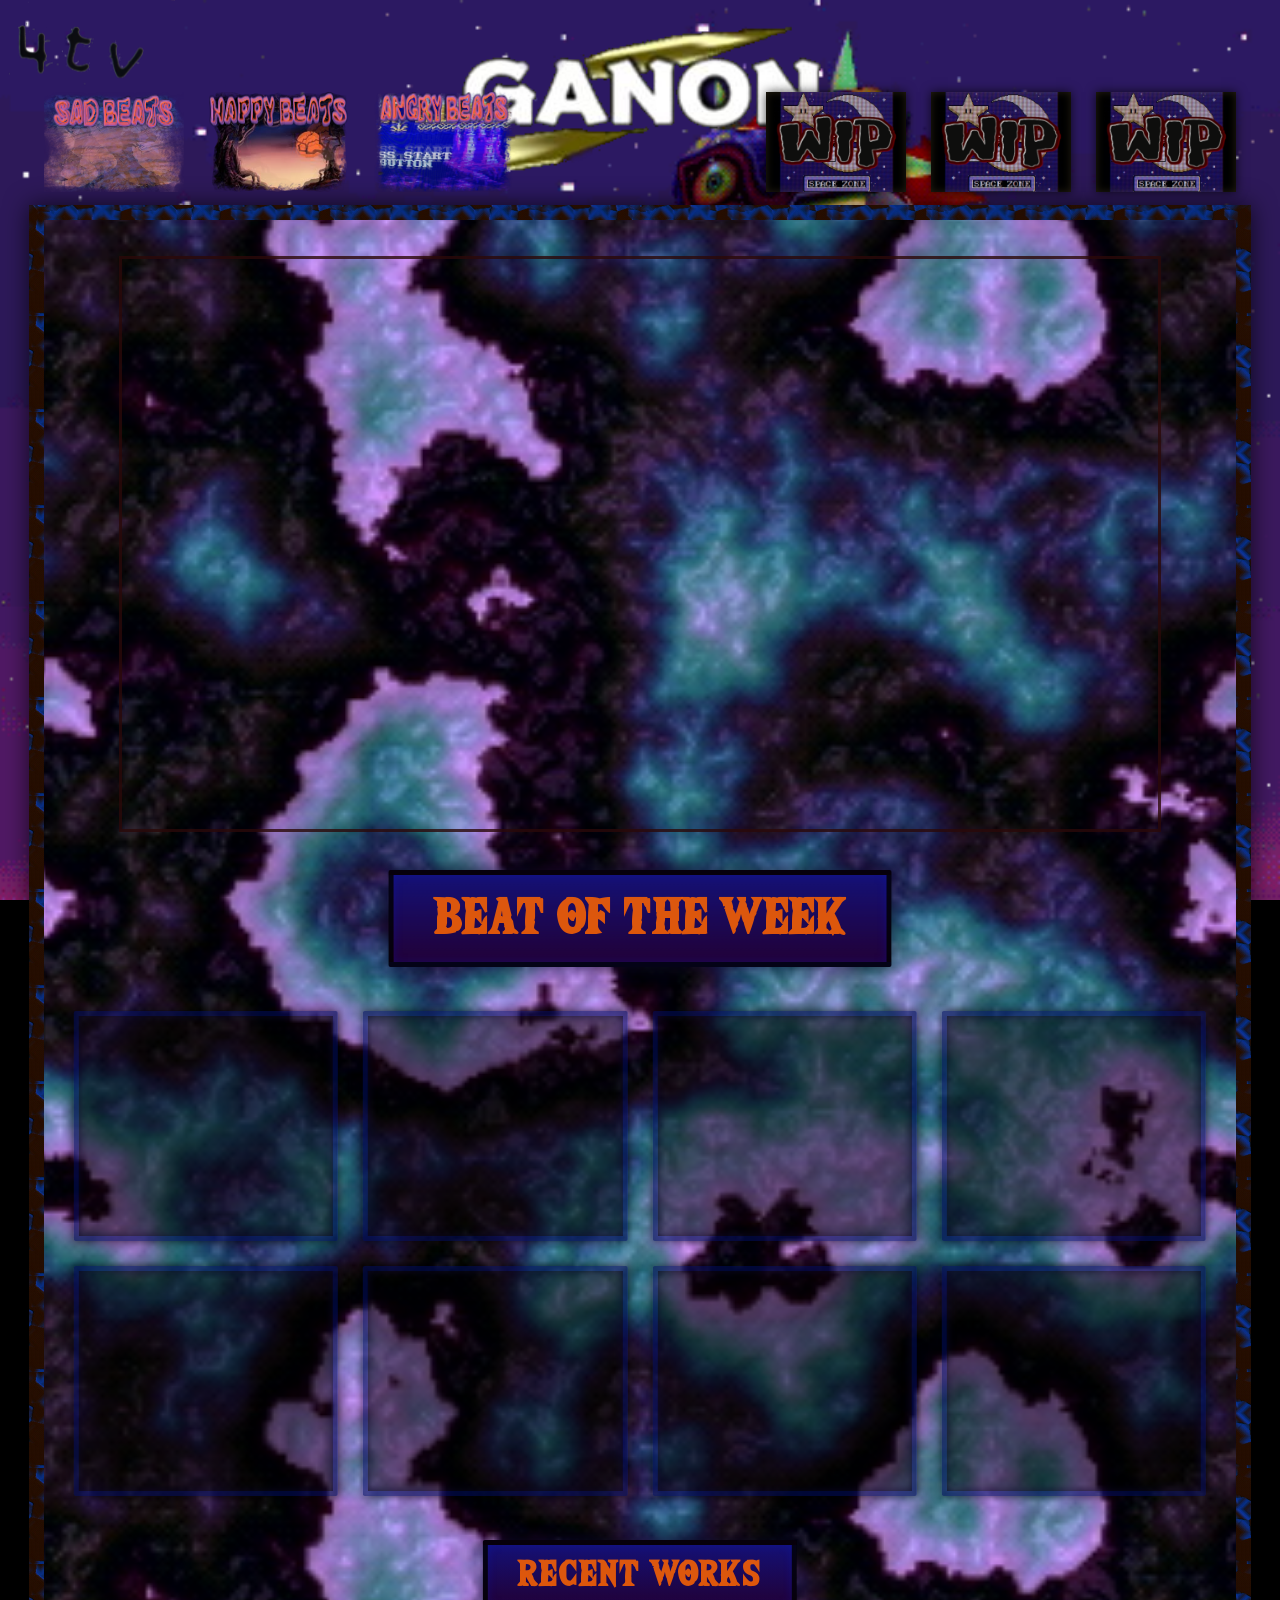
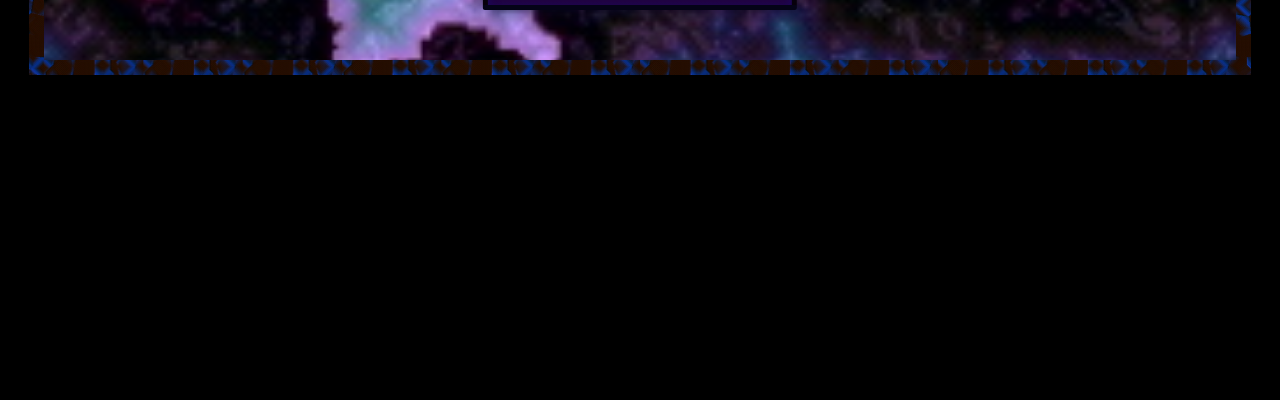
==== commit 7fabe062: "Add files via upload" ====
--- a/Fang&Bone.html
+++ b/Fang&Bone.html
@@ -103,7 +103,7 @@
                     </div>
 
                     <div class="work-item">
-                        <iframe src="https://www.youtube.com/embed/aHjQScXYPJ0" 
+                        <iframe src="https://www.youtube.com/embed/jcL3zHsEFqg" 
                                 title="YouTube video player"
                                 allowfullscreen>
                         </iframe>
